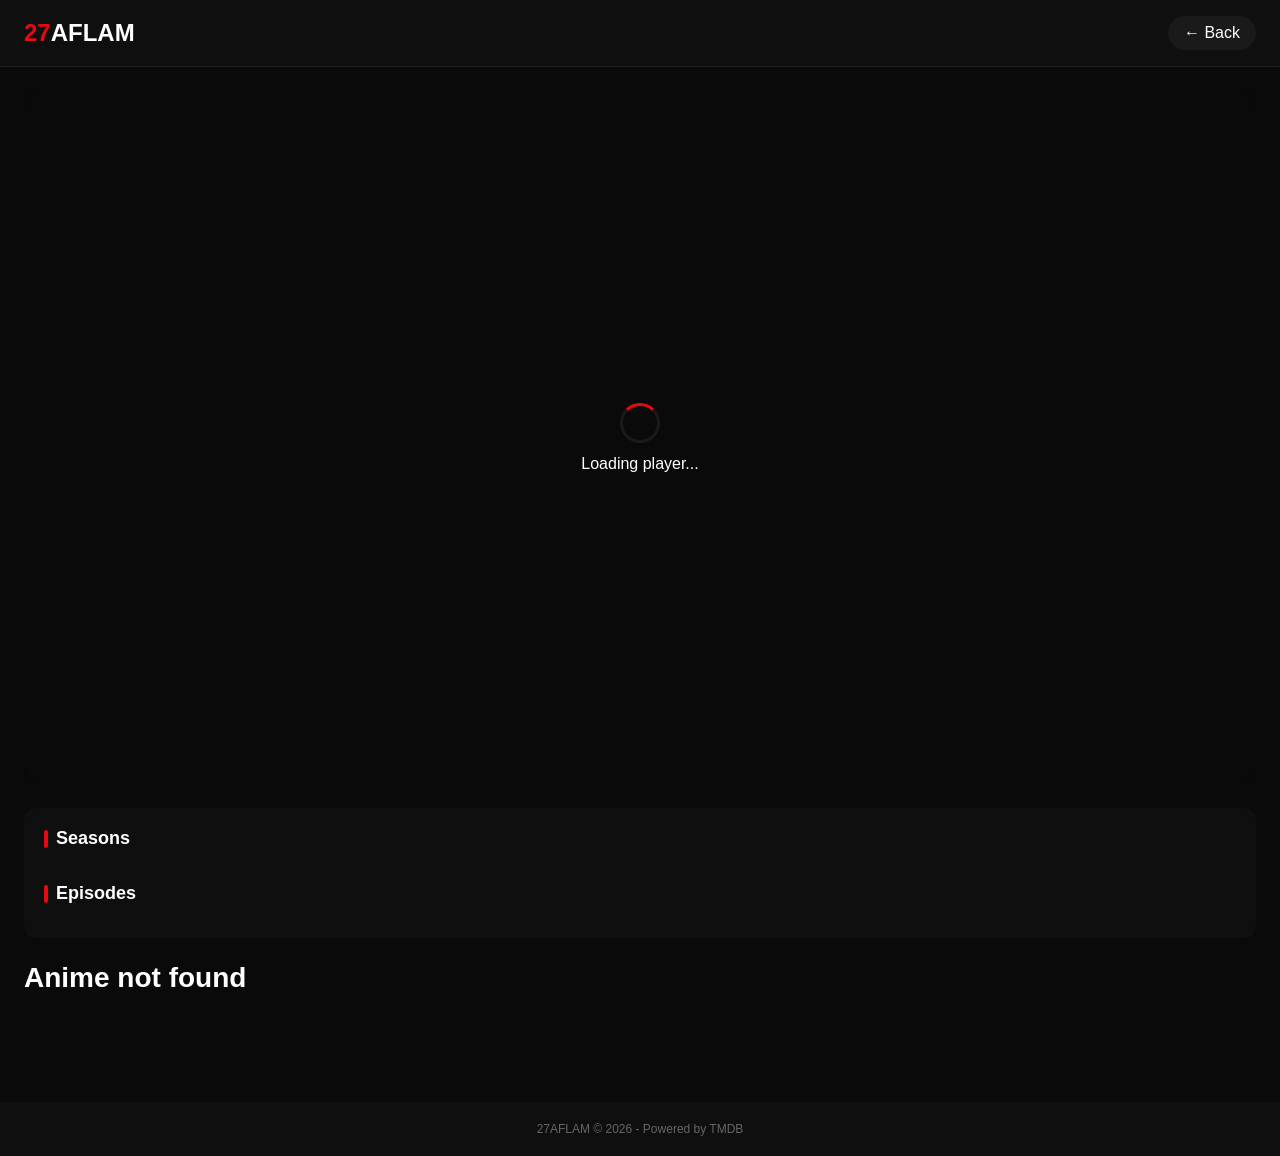
==== anime.watch.html @ 1be21e2d "Add files via upload" ====
<!DOCTYPE html>
<html lang="ar">
<head>
    <meta charset="UTF-8">
    <meta name="viewport" content="width=device-width, initial-scale=1.0">
    <title>Watch Anime - 27AFLAM</title>
    <link rel="icon" type="image/svg+xml" href="favicon.svg">
    <style>
        * {
            margin: 0;
            padding: 0;
            box-sizing: border-box;
        }
        
        body {
            background: #0a0a0a;
            font-family: -apple-system, BlinkMacSystemFont, 'Segoe UI', Roboto, sans-serif;
            color: #fff;
            direction: ltr;
        }
        
        header {
            background: #0f0f0f;
            padding: 16px 24px;
            border-bottom: 1px solid #1f1f1f;
            position: sticky;
            top: 0;
            z-index: 100;
        }
        
        .header-container {
            max-width: 1400px;
            margin: 0 auto;
            display: flex;
            justify-content: space-between;
            align-items: center;
        }
        
        .logo {
            font-size: 24px;
            font-weight: bold;
            text-decoration: none;
            color: #e50914;
        }
        
        .logo span {
            color: #fff;
        }
        
        .back-link {
            color: #fff;
            text-decoration: none;
            background: #1a1a1a;
            padding: 8px 16px;
            border-radius: 30px;
            transition: all 0.2s;
        }
        
        .back-link:hover {
            background: #e50914;
        }
        
        .watch-page {
            max-width: 1400px;
            margin: 0 auto;
            padding: 24px;
        }
        
        .player-container {
            position: relative;
            background: #000;
            border-radius: 16px;
            overflow: hidden;
            aspect-ratio: 16 / 9;
            margin-bottom: 24px;
        }
        
        .player-container iframe {
            width: 100%;
            height: 100%;
            border: none;
        }
        
        .player-loading {
            position: absolute;
            top: 0;
            left: 0;
            right: 0;
            bottom: 0;
            background: #0a0a0a;
            display: flex;
            align-items: center;
            justify-content: center;
            flex-direction: column;
            gap: 12px;
            z-index: 10;
        }
        
        .loading-spinner {
            width: 40px;
            height: 40px;
            border: 3px solid #1a1a1a;
            border-top-color: #e50914;
            border-radius: 50%;
            animation: spin 1s linear infinite;
        }
        
        @keyframes spin {
            to { transform: rotate(360deg); }
        }

        /* ─── قسم الحلقات والمواسم بنفس هوية الموقع ─── */
        .episodes-section {
            background: #0f0f0f;
            border-radius: 12px;
            padding: 20px;
            margin-bottom: 24px;
        }

        .section-label {
            font-size: 18px;
            font-weight: bold;
            margin-bottom: 14px;
            display: flex;
            align-items: center;
            gap: 8px;
        }

        .section-label span {
            width: 4px;
            height: 18px;
            background: #e50914;
            border-radius: 2px;
            display: inline-block;
        }

        .season-tabs {
            display: flex;
            gap: 10px;
            flex-wrap: wrap;
            margin-bottom: 20px;
        }

        .season-tab {
            padding: 8px 20px;
            border-radius: 20px;
            border: 1px solid #2a2a2a;
            background: #1a1a1a;
            color: #aaa;
            cursor: pointer;
            font-size: 13px;
            font-weight: 500;
            transition: all .2s;
        }

        .season-tab.active, .season-tab:hover {
            background: #e50914;
            color: #fff;
            border-color: #e50914;
        }

        .episodes-grid {
    display: flex;
    flex-wrap: wrap;
    gap: 10px;
}

.ep-btn {
    width: 50px; /* حجم ثابت وصغير للزر */
    height: 50px;
    border-radius: 8px;
    border: 1px solid #2a2a2a;
    background: #1a1a1a;
    color: #fff;
    font-size: 14px;
    font-weight: 600;
    cursor: pointer;
    transition: all .2s;
    display: flex;
    align-items: center;
    justify-content: center;
}

        .ep-btn:hover { background: #2a2a2a; }
        .ep-btn.active {
            background: #e50914;
            border-color: #e50914;
            color: #fff;
        }
        
        .movie-info {
            margin-bottom: 32px;
        }
        
        .movie-info h1 {
            font-size: 28px;
            margin-bottom: 12px;
        }
        
        .meta {
            display: flex;
            flex-wrap: wrap;
            gap: 16px;
            margin-bottom: 16px;
            color: #aaa;
            font-size: 14px;
        }
        
        .rating {
            color: #ffc107;
        }
        
        .movie-info p {
            color: #aaa;
            line-height: 1.6;
            max-width: 800px;
        }
        
        .cast-section, .similar-section {
            margin-top: 32px;
        }
        
        .cast-section h3, .similar-section h3 {
            margin-bottom: 16px;
            font-size: 20px;
        }
        
        .cast-scroll {
            display: flex;
            overflow-x: auto;
            gap: 16px;
            padding-bottom: 8px;
        }
        
        .cast-card {
            flex-shrink: 0;
            width: 120px;
            text-align: center;
        }
        
        .cast-card img {
            width: 120px;
            height: 120px;
            border-radius: 50%;
            object-fit: cover;
            background: #1a1a1a;
        }
        
        .cast-card .name {
            font-size: 13px;
            margin-top: 8px;
            font-weight: 500;
        }
        
        .cast-card .char {
            font-size: 11px;
            color: #888;
        }
        
        .similar-grid {
            display: grid;
            grid-template-columns: repeat(auto-fill, minmax(140px, 1fr));
            gap: 16px;
        }
        
        .movie-card {
            background: #1a1a1a;
            border-radius: 8px;
            overflow: hidden;
            cursor: pointer;
            transition: transform 0.2s;
        }
        
        .movie-card:hover {
            transform: translateY(-4px);
        }
        
        .movie-card img {
            width: 100%;
            aspect-ratio: 2 / 3;
            object-fit: cover;
        }
        
        .movie-card .info {
            padding: 8px;
        }
        
        .movie-card .title {
            font-size: 13px;
            font-weight: 500;
        }
        
        .error {
            color: #e50914;
            text-align: center;
            padding: 20px;
        }
        
        footer {
            background: #0f0f0f;
            padding: 20px;
            text-align: center;
            color: #666;
            font-size: 12px;
            margin-top: 40px;
        }
        
        @media (max-width: 768px) {
            .watch-page { padding: 16px; }
            .movie-info h1 { font-size: 22px; }
        }
    </style>
</head>
<body>
    <header>
        <div class="header-container">
            <a href="index.html" class="logo">27<span>AFLAM</span></a>
            <a href="index.html" class="back-link">&larr; Back</a>
        </div>
    </header>

    <main class="watch-page">
        <div class="player-container">
            <div class="player-loading" id="player-loading">
                <div class="loading-spinner"></div>
                <span>Loading player...</span>
            </div>
            <iframe id="player" src="" frameborder="0" sandbox="allow-scripts allow-same-origin allow-forms allow-presentation" allowfullscreen allow="autoplay; encrypted-media; fullscreen; picture-in-picture" referrerpolicy="no-referrer"></iframe>
        </div>

        <div class="episodes-section" id="episodes-container">
            <div class="section-label"><span></span>Seasons</div>
            <div class="season-tabs" id="season-tabs"></div>
            
            <div class="section-label"><span></span>Episodes</div>
            <div class="episodes-grid" id="episodes-grid"></div>
        </div>
        
        <div class="movie-info" id="movie-info">
            <h1 id="movie-title">Loading...</h1>
            <div class="meta">
                <span id="movie-rating" class="rating"></span>
                <span id="movie-year"></span>
                <span id="movie-genre"></span>
                <span id="movie-runtime"></span>
            </div>
            <p id="movie-overview"></p>
        </div>
        
        <div class="cast-section" id="cast-section" style="display:none;">
            <h3>🎭 Cast</h3>
            <div class="cast-scroll" id="cast-scroll"></div>
        </div>
        
        <div class="similar-section" id="similar-section" style="display:none;">
            <h3>🎬 Similar Anime</h3>
            <div class="similar-grid" id="similar-grid"></div>
        </div>
    </main>

    <footer>
        <div class="footer-bottom"><p>27AFLAM &copy; 2026 - Powered by TMDB</p></div>
    </footer>

    <script>
        const API_KEY = '581842026857dccc1762ce91bff8f0aa';
        const BASE = 'https://api.themoviedb.org/3';
        const IMG = 'https://image.tmdb.org/t/p/w185';
        const ADULT_KEYWORDS = ['hentai', 'ecchi', 'porn', 'xxx', 'sex', 'nsfw', 'uncensored', 'erotic', '18+'];
        
        let currentTmdbId = null;
        let currentSeason = 1;
        let currentEpisode = 1;
        let totalSeasons = 1;

        function addAdultFilter(url) {
            const u = new URL(url);
            u.searchParams.set('include_adult', 'false');
            return u.toString();
        }

        function isBlockedContent(item) {
            if (!item) return true;
            if (item.adult === true) return true;
            const text = `${item.title || ''} ${item.name || ''} ${item.original_title || ''} ${item.original_name || ''} ${item.overview || ''}`.toLowerCase();
            return ADULT_KEYWORDS.some(k => text.includes(k));
        }

        function blockContent() {
            document.getElementById('player').src = '';
            document.getElementById('episodes-container').style.display = 'none';
            document.getElementById('cast-section').style.display = 'none';
            document.getElementById('movie-title').textContent = 'Content blocked';
            document.getElementById('movie-overview').textContent = 'This title was blocked by adult-content filter.';
            document.getElementById('player-loading').innerHTML = '<p class="error">Adult content blocked.</p>';
        }
        
        document.addEventListener('DOMContentLoaded', () => {
            const params = new URLSearchParams(window.location.search);
            currentTmdbId = params.get('id');
            
            const player = document.getElementById('player');
            const loadEl = document.getElementById('player-loading');
            
            player.addEventListener('load', () => {
                loadEl.style.display = 'none';
            });
            
            if (currentTmdbId) {
                loadAnime(currentTmdbId);
                loadDetails(currentTmdbId);
            } else {
                document.getElementById('movie-title').textContent = "Anime not found";
            }
        });
        
        async function loadAnime(tmdbId) {
            try {
                const res = await fetch(addAdultFilter(`${BASE}/tv/${tmdbId}?api_key=${API_KEY}`));
                const data = await res.json();
                if (isBlockedContent(data)) return blockContent();
                totalSeasons = data.number_of_seasons || 1;
                
                buildSeasonTabs();
                await loadEpisodes(1);
            } catch (err) {
                console.error("Error loading anime:", err);
            }
        }
        
        function buildSeasonTabs() {
            const container = document.getElementById("season-tabs");
            container.innerHTML = "";
            for (let s = 1; s <= totalSeasons; s++) {
                const btn = document.createElement("button");
                btn.className = "season-tab" + (s === 1 ? " active" : "");
                btn.textContent = `Season ${s}`;
                btn.onclick = () => selectSeason(s);
                container.appendChild(btn);
            }
        }
        
        async function selectSeason(s) {
            currentSeason = s;
            document.querySelectorAll(".season-tab").forEach((b, i) => b.classList.toggle("active", i + 1 === s));
            await loadEpisodes(s);
        }
        
        async function loadEpisodes(season) {
            const grid = document.getElementById("episodes-grid");
            grid.innerHTML = `<div style="color:#aaa; font-size:14px;">Loading episodes…</div>`;
            
            try {
                const res = await fetch(addAdultFilter(`${BASE}/tv/${currentTmdbId}/season/${season}?api_key=${API_KEY}`));
                const data = await res.json();
                const eps = (data.episodes || []).filter(e => e.episode_type !== "special");
                
                grid.innerHTML = "";
                eps.forEach(ep => {
                    const btn = document.createElement("button");
                    btn.className = "ep-btn" + (ep.episode_number === 1 && season === 1 ? " active" : "");
                    btn.textContent = ep.episode_number;
                    btn.onclick = () => playEpisode(ep.episode_number);
                    grid.appendChild(btn);
                });
                
                playEpisode(1);
            } catch (err) {
                grid.innerHTML = `<div class="error">Failed to load episodes.</div>`;
            }
        }
        
        function playEpisode(ep) {
            currentEpisode = ep;
            document.querySelectorAll(".ep-btn").forEach(b => b.classList.toggle("active", parseInt(b.textContent) === ep));
            
            document.getElementById('player-loading').style.display = 'flex';
            const url = `https://streamimdb.ru/embed/tv/${currentTmdbId}/${currentSeason}/${ep}`;
            document.getElementById("player").src = url;
        }

        async function loadDetails(tmdbId) {
            try {
                const response = await fetch(addAdultFilter(`${BASE}/tv/${tmdbId}?api_key=${API_KEY}`));
                const item = await response.json();
                if (isBlockedContent(item)) return blockContent();
                
                document.getElementById('movie-title').textContent = item.name;
                document.getElementById('movie-overview').textContent = item.overview || 'No description available.';
                document.getElementById('movie-rating').textContent = `⭐ ${item.vote_average?.toFixed(1) || 'N/A'}`;
                document.getElementById('movie-year').textContent = item.first_air_date?.slice(0, 4) || '';
                document.getElementById('movie-genre').textContent = item.genres?.map(g => g.name).join(', ') || '';
                
                if (item.episode_run_time && item.episode_run_time.length) {
                    document.getElementById('movie-runtime').textContent = `${item.episode_run_time[0]}m per ep`;
                }
                
                const castResponse = await fetch(addAdultFilter(`${BASE}/tv/${tmdbId}/credits?api_key=${API_KEY}`));
                const castData = await castResponse.json();
                const cast = (castData.cast || []).slice(0, 15);
                
                if (cast.length) {
                    document.getElementById('cast-section').style.display = 'block';
                    document.getElementById('cast-scroll').innerHTML = cast.map(c => {
                        const img = c.profile_path ? IMG + c.profile_path : '';
                        return `
                            <div class="cast-card">
                                ${img ? `<img src="${img}" loading="lazy">` : '<div style="width:120px;height:120px;background:#1a1a1a;border-radius:50%;display:flex;align-items:center;justify-content:center">🎭</div>'}
                                <div class="name">${c.name}</div>
                                <div class="char">${c.character || ''}</div>
                            </div>
                        `;
                    }).join('');
                }
            } catch(error) {
                console.error('Error loading details:', error);
            }
        }
    </script>
</body>
</html>
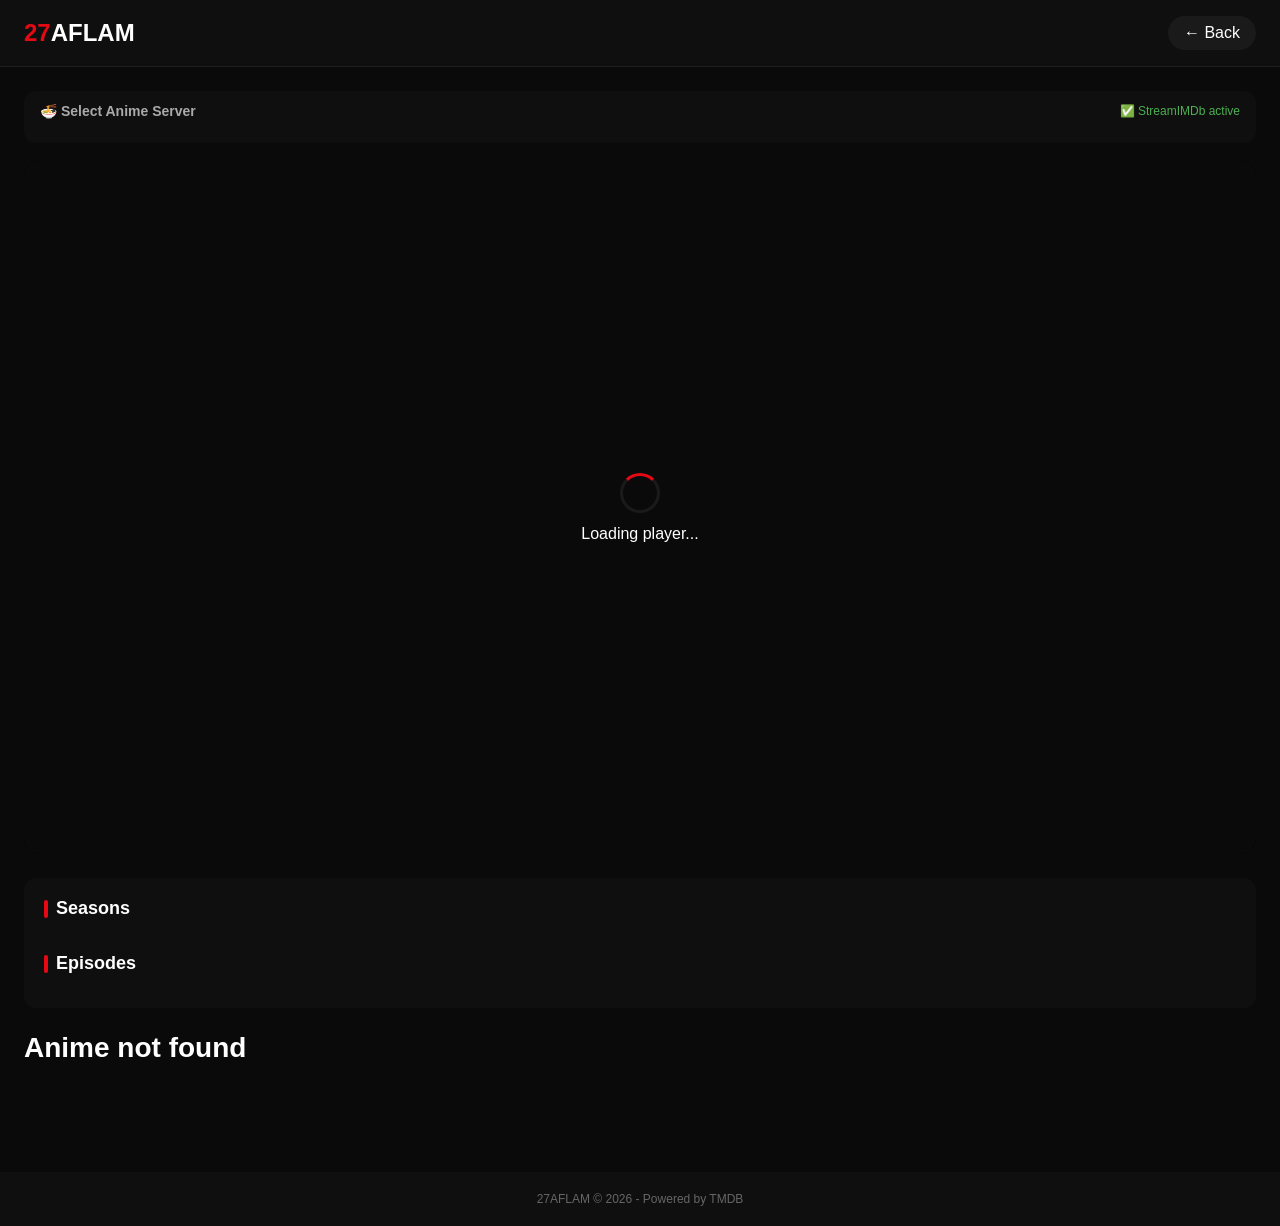
==== commit 1911458f: "Add files via upload" ====
--- a/anime.watch.html
+++ b/anime.watch.html
@@ -4,6 +4,12 @@
     <meta charset="UTF-8">
     <meta name="viewport" content="width=device-width, initial-scale=1.0">
     <title>Watch Anime - 27AFLAM</title>
+    <meta name="description" content="Watch anime episodes online on 27AFLAM with season and episode navigation plus anime cover filtering.">
+    <meta name="robots" content="index, follow, max-image-preview:large">
+    <meta property="og:type" content="video.tv_show">
+    <meta property="og:site_name" content="27AFLAM">
+    <meta property="og:title" content="Watch Anime Online - 27AFLAM">
+    <meta property="og:description" content="Watch anime episodes online on 27AFLAM.">
     <link rel="icon" type="image/svg+xml" href="favicon.svg">
     <style>
         * {
@@ -94,6 +100,55 @@
             flex-direction: column;
             gap: 12px;
             z-index: 10;
+        }
+
+        .servers-bar {
+            background: #0f0f0f;
+            border-radius: 12px;
+            padding: 12px 16px;
+            margin-bottom: 18px;
+        }
+
+        .servers-header {
+            display: flex;
+            justify-content: space-between;
+            align-items: center;
+            margin-bottom: 12px;
+            flex-wrap: wrap;
+            gap: 10px;
+        }
+
+        .servers-label {
+            font-size: 14px;
+            color: #aaa;
+            font-weight: 600;
+        }
+
+        .server-status {
+            font-size: 12px;
+            color: #4caf50;
+        }
+
+        .servers-grid {
+            display: flex;
+            flex-wrap: wrap;
+            gap: 8px;
+        }
+
+        .server-btn {
+            background: #1a1a1a;
+            border: none;
+            color: #fff;
+            padding: 7px 13px;
+            border-radius: 20px;
+            cursor: pointer;
+            font-size: 12px;
+            transition: all 0.2s;
+        }
+
+        .server-btn:hover,
+        .server-btn.active {
+            background: #e50914;
         }
         
         .loading-spinner {
@@ -320,6 +375,14 @@
     </header>
 
     <main class="watch-page">
+        <div class="servers-bar" id="servers-container">
+            <div class="servers-header">
+                <span class="servers-label">🍜 Select Anime Server</span>
+                <span class="server-status" id="server-status">✅ StreamIMDb active</span>
+            </div>
+            <div class="servers-grid" id="server-buttons"></div>
+        </div>
+
         <div class="player-container">
             <div class="player-loading" id="player-loading">
                 <div class="loading-spinner"></div>
@@ -367,11 +430,17 @@
         const BASE = 'https://api.themoviedb.org/3';
         const IMG = 'https://image.tmdb.org/t/p/w185';
         const ADULT_KEYWORDS = ['hentai', 'ecchi', 'porn', 'xxx', 'sex', 'nsfw', 'uncensored', 'erotic', '18+'];
+        const TV_SERVERS = [
+            { name: '🚀 StreamIMDb', url: ({ tmdb, season, episode }) => `https://streamimdb.ru/embed/tv/${tmdb}/${season}/${episode}` },
+            { name: '🎞️ VidAPI', url: ({ tmdb, season, episode, title }) => `https://vaplayer.ru/embed/tv/${tmdb}/${season}/${episode}?primaryColor=%23e50914&title=${encodeURIComponent(title || '27AFLAM')}` }
+        ];
         
         let currentTmdbId = null;
         let currentSeason = 1;
         let currentEpisode = 1;
         let totalSeasons = 1;
+        let currentServerIndex = 0;
+        let currentTitle = '';
 
         function addAdultFilter(url) {
             const u = new URL(url);
@@ -393,6 +462,62 @@
             document.getElementById('movie-title').textContent = 'Content blocked';
             document.getElementById('movie-overview').textContent = 'This title was blocked by adult-content filter.';
             document.getElementById('player-loading').innerHTML = '<p class="error">Adult content blocked.</p>';
+        }
+
+        function setMeta(name, content, property = false) {
+            const selector = property ? `meta[property="${name}"]` : `meta[name="${name}"]`;
+            let tag = document.querySelector(selector);
+            if (!tag) {
+                tag = document.createElement('meta');
+                tag.setAttribute(property ? 'property' : 'name', name);
+                document.head.appendChild(tag);
+            }
+            tag.setAttribute('content', content);
+        }
+
+        function updateDocumentSeo(item) {
+            const title = item.name || 'Watch Anime';
+            const description = item.overview || `Watch ${title} anime episodes online on 27AFLAM.`;
+            document.title = `${title} - Watch Anime Online | 27AFLAM`;
+            setMeta('description', description);
+            setMeta('og:title', `${title} - Watch Anime Online | 27AFLAM`, true);
+            setMeta('og:description', description, true);
+            if (item.poster_path) setMeta('og:image', `${IMG}${item.poster_path}`, true);
+
+            // TVSeries structured data + BreadcrumbList
+            const schema = {
+                "@context": "https://schema.org",
+                "@type": "TVSeries",
+                "name": title,
+                "description": description,
+                "image": item.poster_path ? `https://image.tmdb.org/t/p/w780${item.poster_path}` : undefined,
+                "datePublished": item.first_air_date || undefined,
+                "aggregateRating": item.vote_average ? {
+                    "@type": "AggregateRating",
+                    "ratingValue": item.vote_average.toFixed(1),
+                    "bestRating": "10",
+                    "worstRating": "1",
+                    "ratingCount": item.vote_count || 0
+                } : undefined,
+                "genre": item.genres?.map(g => g.name) || undefined,
+                "numberOfSeasons": item.number_of_seasons || undefined,
+                "numberOfEpisodes": item.number_of_episodes || undefined
+            };
+            const breadcrumb = {
+                "@context": "https://schema.org",
+                "@type": "BreadcrumbList",
+                "itemListElement": [
+                    { "@type": "ListItem", "position": 1, "name": "27AFLAM", "item": "https://27aflam.com/" },
+                    { "@type": "ListItem", "position": 2, "name": "Anime", "item": "https://27aflam.com/" },
+                    { "@type": "ListItem", "position": 3, "name": title }
+                ]
+            };
+            document.querySelectorAll('script[data-structured-data]').forEach(el => el.remove());
+            const itemSchema = document.createElement('script');
+            itemSchema.type = 'application/ld+json';
+            itemSchema.setAttribute('data-structured-data', 'true');
+            itemSchema.textContent = JSON.stringify({ "@graph": [schema, breadcrumb] });
+            document.head.appendChild(itemSchema);
         }
         
         document.addEventListener('DOMContentLoaded', () => {
@@ -407,12 +532,34 @@
             });
             
             if (currentTmdbId) {
+                renderServers();
                 loadAnime(currentTmdbId);
                 loadDetails(currentTmdbId);
             } else {
                 document.getElementById('movie-title').textContent = "Anime not found";
             }
         });
+
+        function renderServers() {
+            const container = document.getElementById('server-buttons');
+            container.innerHTML = TV_SERVERS.map((server, index) => `
+                <button class="server-btn" data-index="${index}" onclick="switchServer(${index})">
+                    ${server.name}
+                </button>
+            `).join('');
+            markServerActive(0);
+        }
+
+        function markServerActive(index) {
+            document.querySelectorAll('.server-btn').forEach((btn, i) => btn.classList.toggle('active', i === index));
+        }
+
+        window.switchServer = function(index) {
+            if (!TV_SERVERS[index]) return;
+            currentServerIndex = index;
+            markServerActive(index);
+            playEpisode(currentEpisode);
+        };
         
         async function loadAnime(tmdbId) {
             try {
@@ -475,8 +622,9 @@
             document.querySelectorAll(".ep-btn").forEach(b => b.classList.toggle("active", parseInt(b.textContent) === ep));
             
             document.getElementById('player-loading').style.display = 'flex';
-            const url = `https://streamimdb.ru/embed/tv/${currentTmdbId}/${currentSeason}/${ep}`;
-            document.getElementById("player").src = url;
+            const server = TV_SERVERS[currentServerIndex] || TV_SERVERS[0];
+            document.getElementById('server-status').textContent = `✅ ${server.name} active`;
+            document.getElementById("player").src = server.url({ tmdb: currentTmdbId, season: currentSeason, episode: ep, title: currentTitle });
         }
 
         async function loadDetails(tmdbId) {
@@ -484,6 +632,8 @@
                 const response = await fetch(addAdultFilter(`${BASE}/tv/${tmdbId}?api_key=${API_KEY}`));
                 const item = await response.json();
                 if (isBlockedContent(item)) return blockContent();
+                updateDocumentSeo(item);
+                currentTitle = item.name || '';
                 
                 document.getElementById('movie-title').textContent = item.name;
                 document.getElementById('movie-overview').textContent = item.overview || 'No description available.';
